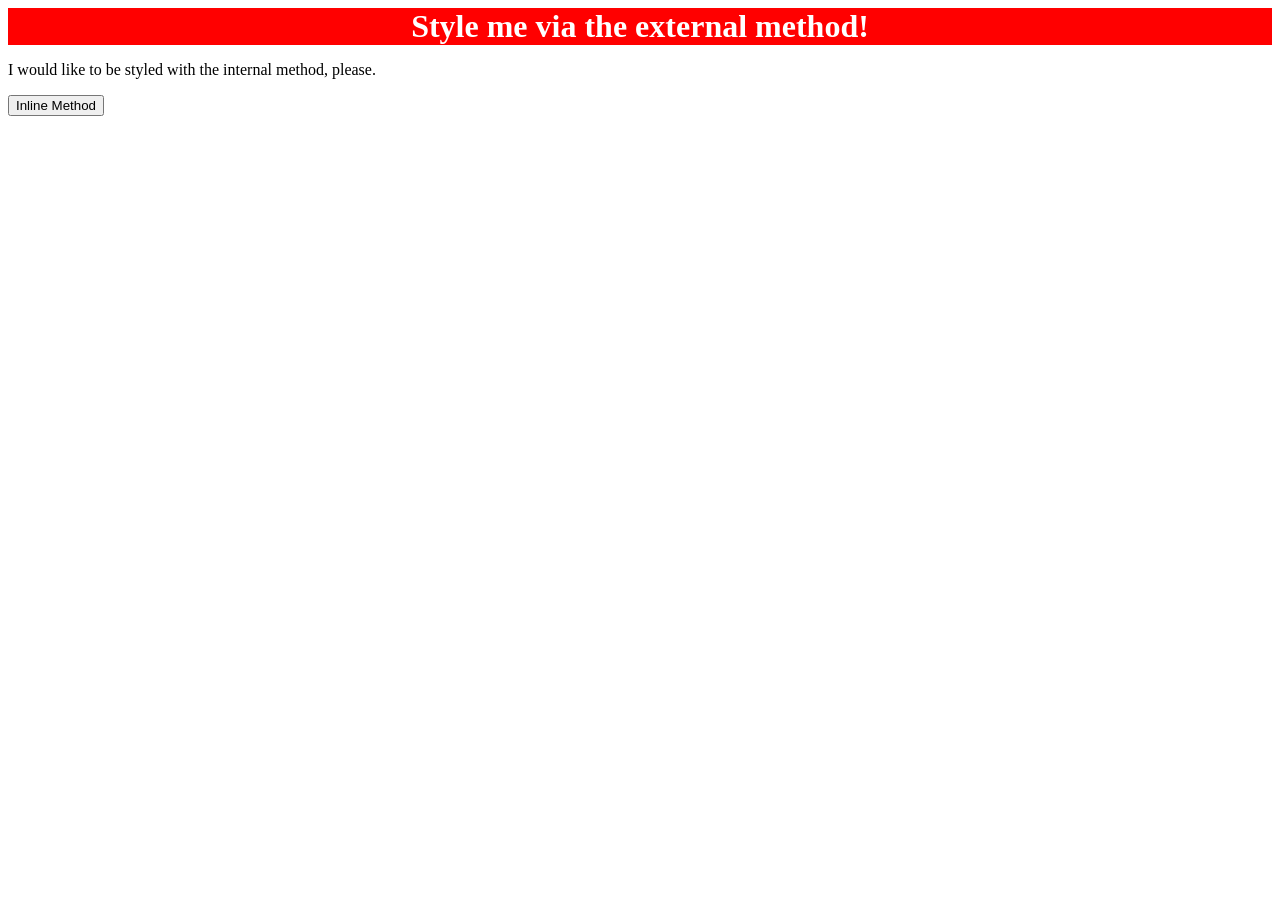
==== foundations/intro-to-css/01-css-methods/index.html @ bb67dfbc "Link styles.css to index,html" ====
<!DOCTYPE html>
<html lang="en">
  <head>
    <meta charset="UTF-8">
    <meta http-equiv="X-UA-Compatible" content="IE=edge">
    <meta name="viewport" content="width=device-width, initial-scale=1.0">
    <title>Methods for Adding CSS</title>
    <link rel = "stylesheet" href="styles.css">
  </head>
  <body>
    <div>Style me via the external method!</div>
    <p>I would like to be styled with the internal method, please.</p>
    <button>Inline Method</button>
  </body>
</html>
---- foundations/intro-to-css/01-css-methods/styles.css ----
div{
    background-color:red;
    color:white;
    font-size: 32px;
    font-weight: bold;
    text-align: center;
}
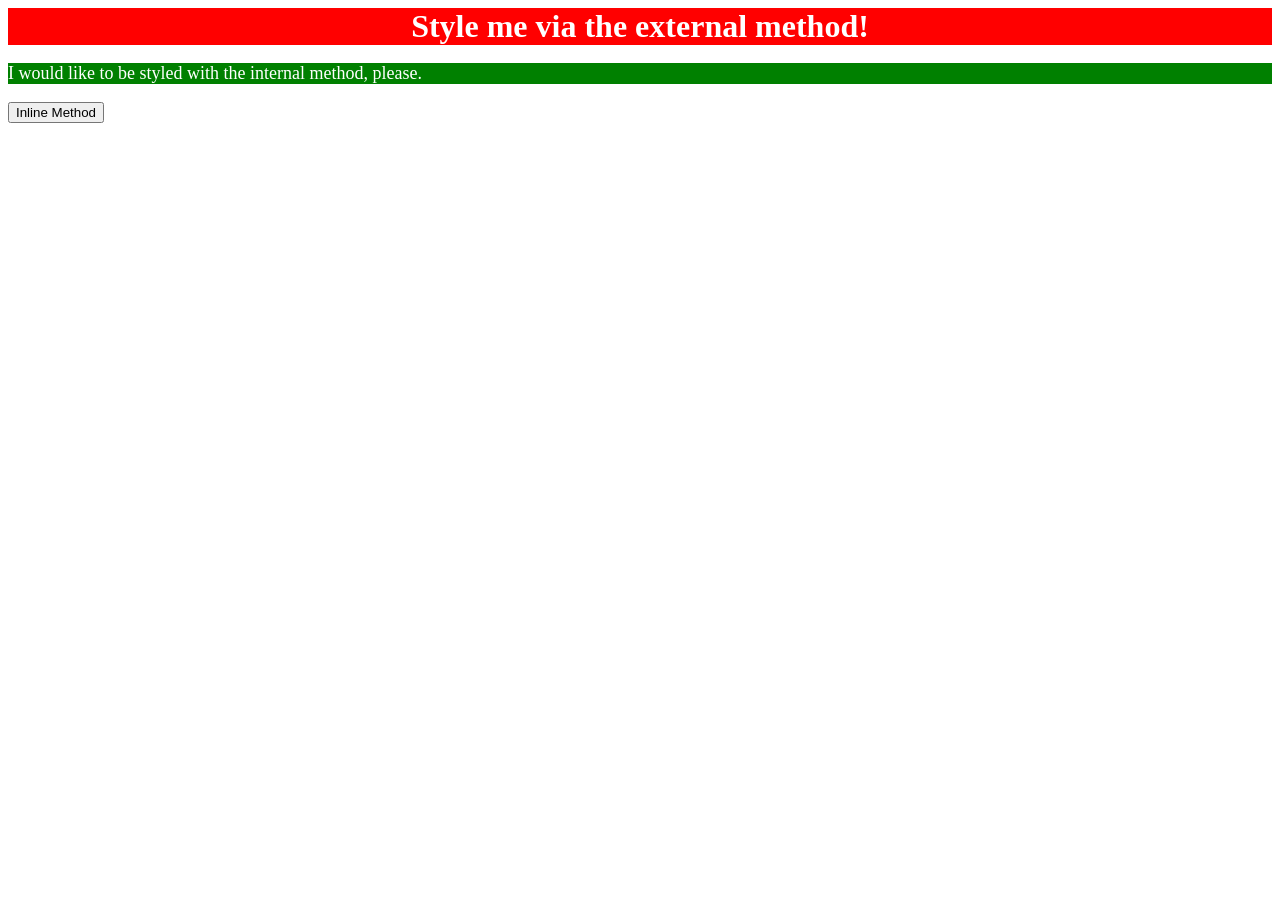
==== commit cee278ee: "Add style to p tag using internal method" ====
--- a/foundations/intro-to-css/01-css-methods/index.html
+++ b/foundations/intro-to-css/01-css-methods/index.html
@@ -6,6 +6,13 @@
     <meta name="viewport" content="width=device-width, initial-scale=1.0">
     <title>Methods for Adding CSS</title>
     <link rel = "stylesheet" href="styles.css">
+    <style>
+      p{
+        background-color: green;
+        color: white;
+        font-size: 18px;
+      }
+    </style>
   </head>
   <body>
     <div>Style me via the external method!</div>
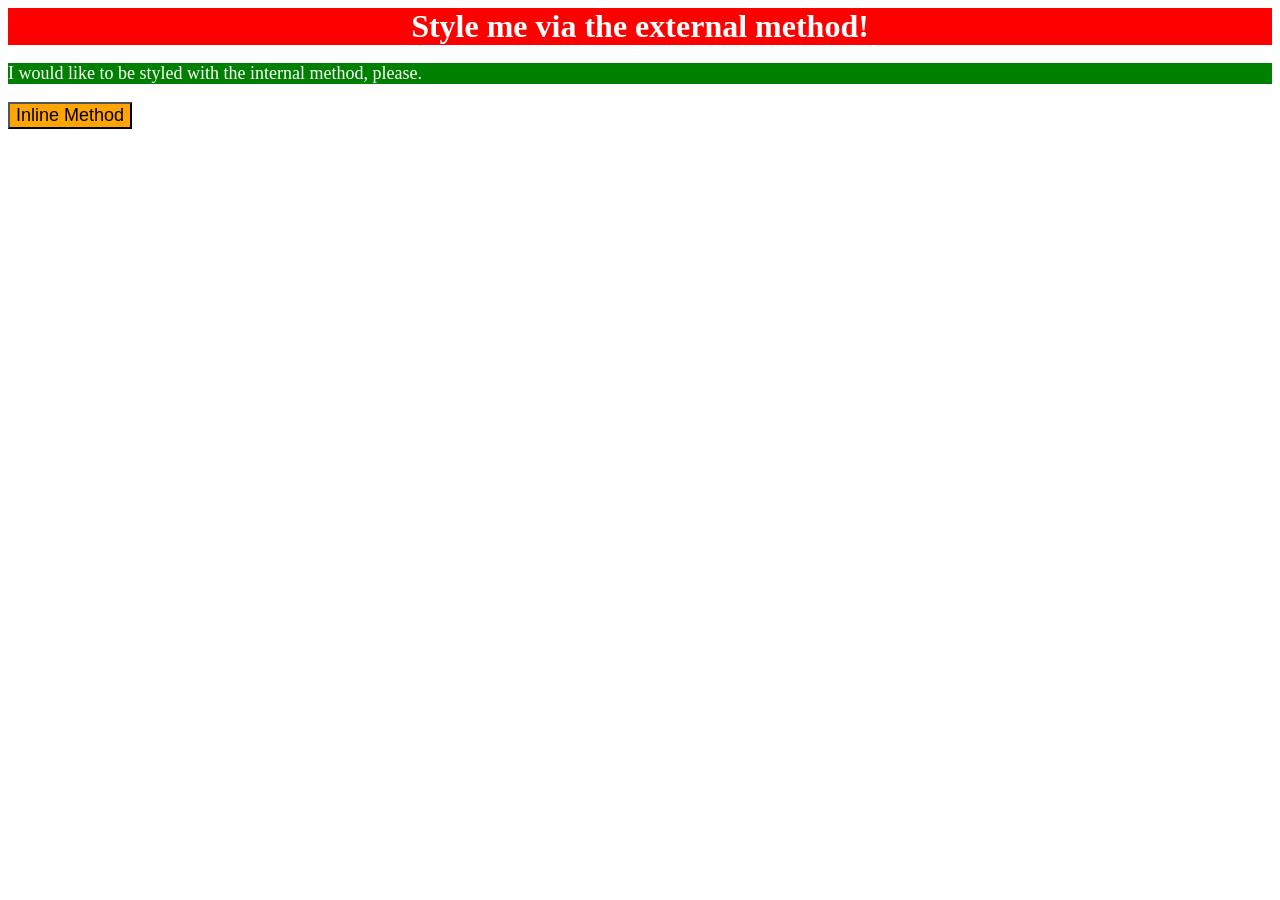
==== commit 3d01b630: "Add style to button tag using inline method" ====
--- a/foundations/intro-to-css/01-css-methods/index.html
+++ b/foundations/intro-to-css/01-css-methods/index.html
@@ -17,6 +17,6 @@
   <body>
     <div>Style me via the external method!</div>
     <p>I would like to be styled with the internal method, please.</p>
-    <button>Inline Method</button>
+    <button style="background-color: orange; font-size: 18px;">Inline Method</button>
   </body>
 </html>
